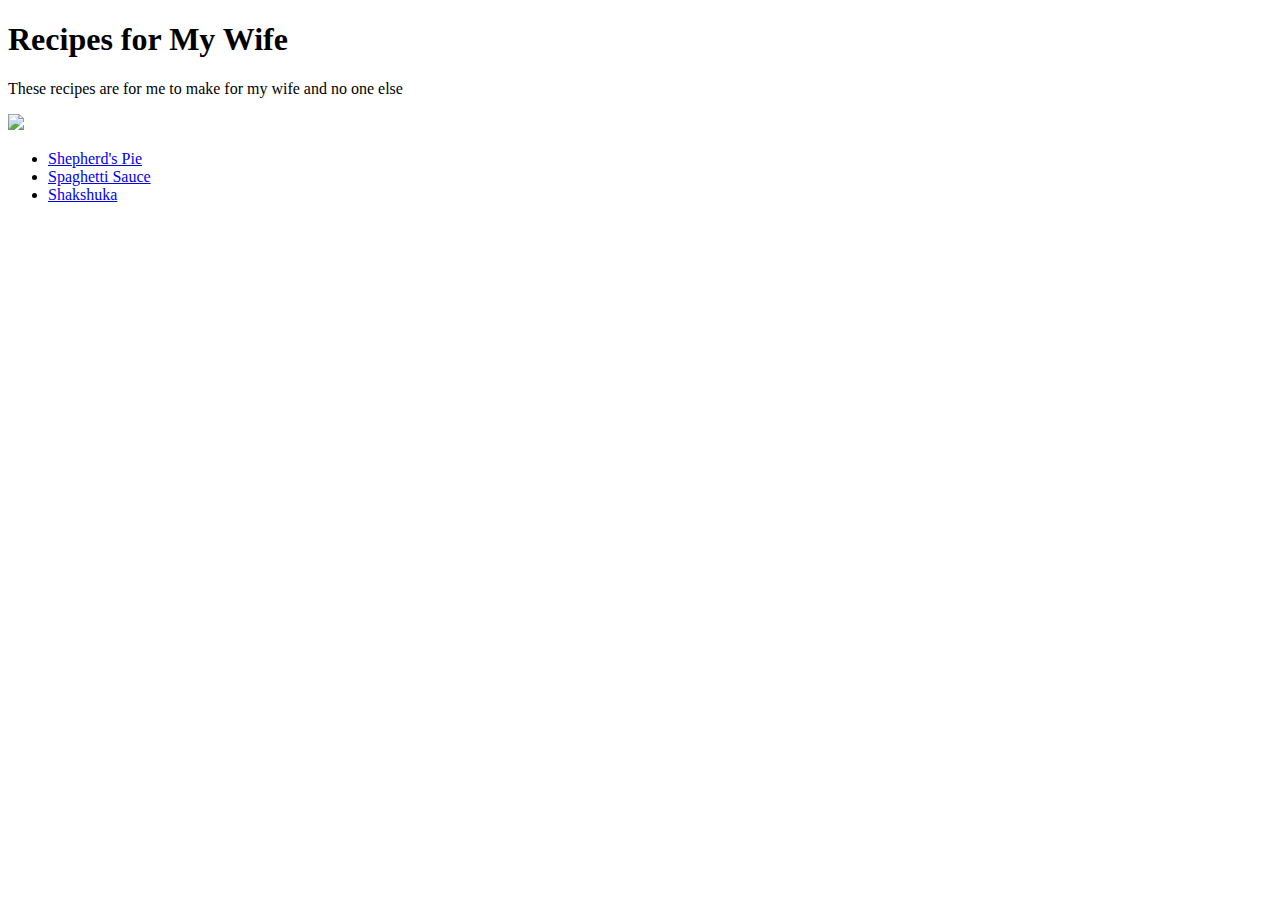
==== index.html @ 95e1f60a "he cookin" ====
<!DOCTYPE html>
<html lang="en">
    <head>
        <title>Odin Recipes</title>
    </head>
    <body>
        <h1>Recipes for My Wife</h1>
        <p>These recipes are for me to make for my wife and no one else</p>
        <img src="recipes/pictures/hecookin.gif">
        <ul>
            <li><a href="recipes/shepherds-pie.html">Shepherd's Pie</a></li>
            <li><a href="recipes/spaghetti-sauce.html">Spaghetti Sauce</a></li>
            <li><a href="recipes/shakshuka.html">Shakshuka</a></li>
        <ul>
    </body>
</html>
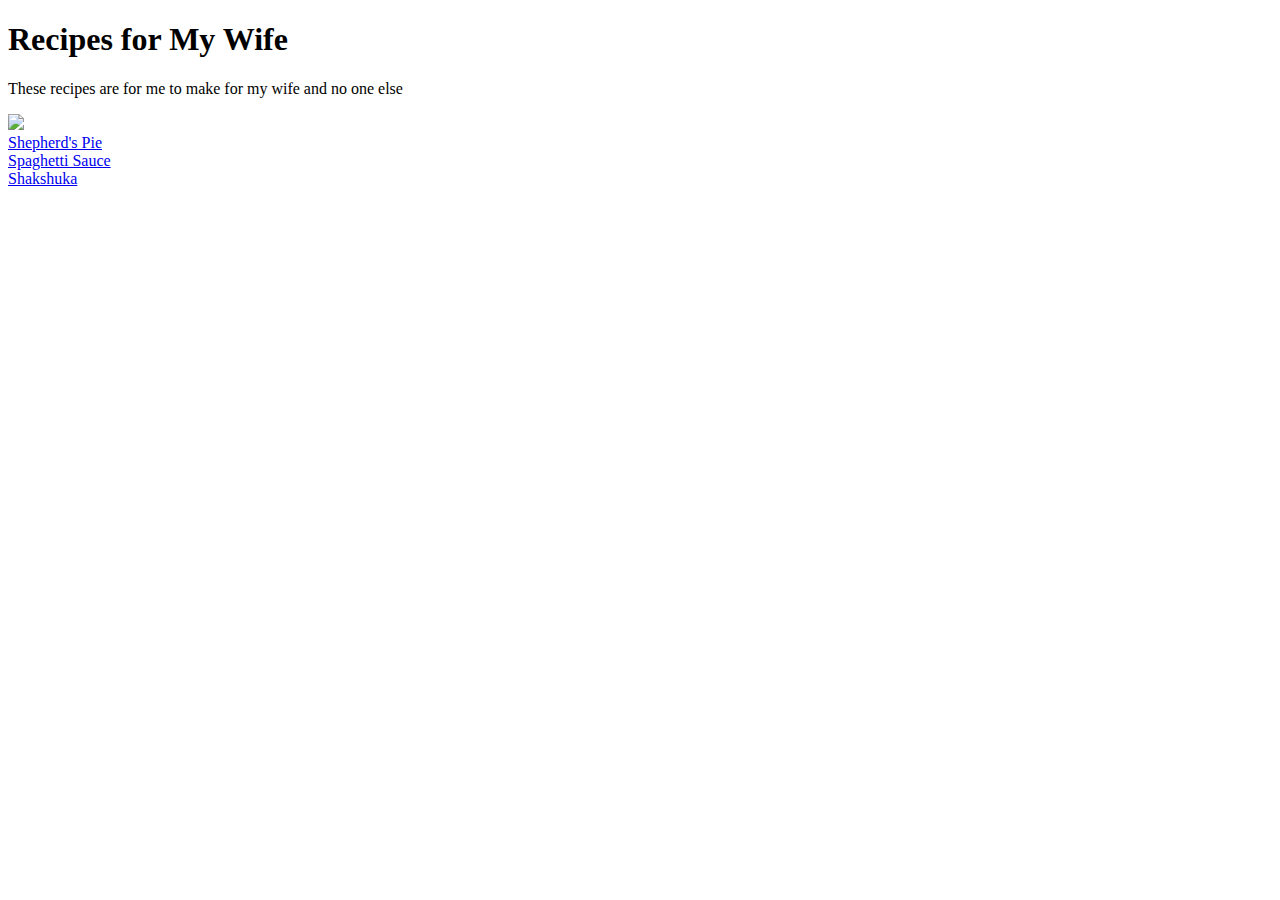
==== commit dd77b766: "fixed img for real this time" ====
--- a/index.html
+++ b/index.html
@@ -6,7 +6,7 @@
     <body>
         <h1>Recipes for My Wife</h1>
         <p>These recipes are for me to make for my wife and no one else</p>
-        <img src="recipes/pictures/hecookin.gif">
+        <img src="pictures/hecookin.gif"
         <ul>
             <li><a href="recipes/shepherds-pie.html">Shepherd's Pie</a></li>
             <li><a href="recipes/spaghetti-sauce.html">Spaghetti Sauce</a></li>
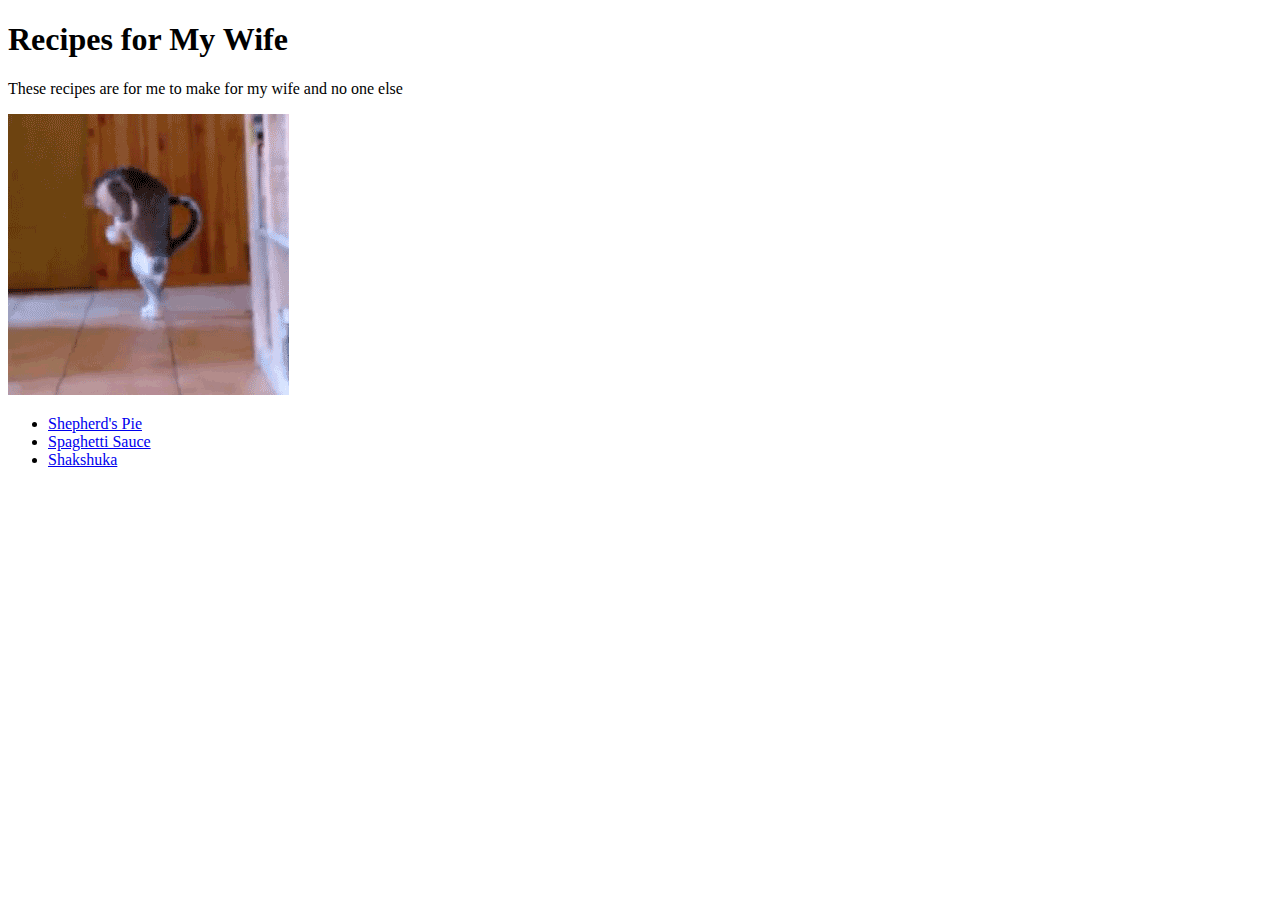
==== commit 1d0f566b: "tag close" ====
--- a/index.html
+++ b/index.html
@@ -6,7 +6,7 @@
     <body>
         <h1>Recipes for My Wife</h1>
         <p>These recipes are for me to make for my wife and no one else</p>
-        <img src="pictures/hecookin.gif"
+        <img src="recipes/pictures/hecookin.gif">
         <ul>
             <li><a href="recipes/shepherds-pie.html">Shepherd's Pie</a></li>
             <li><a href="recipes/spaghetti-sauce.html">Spaghetti Sauce</a></li>
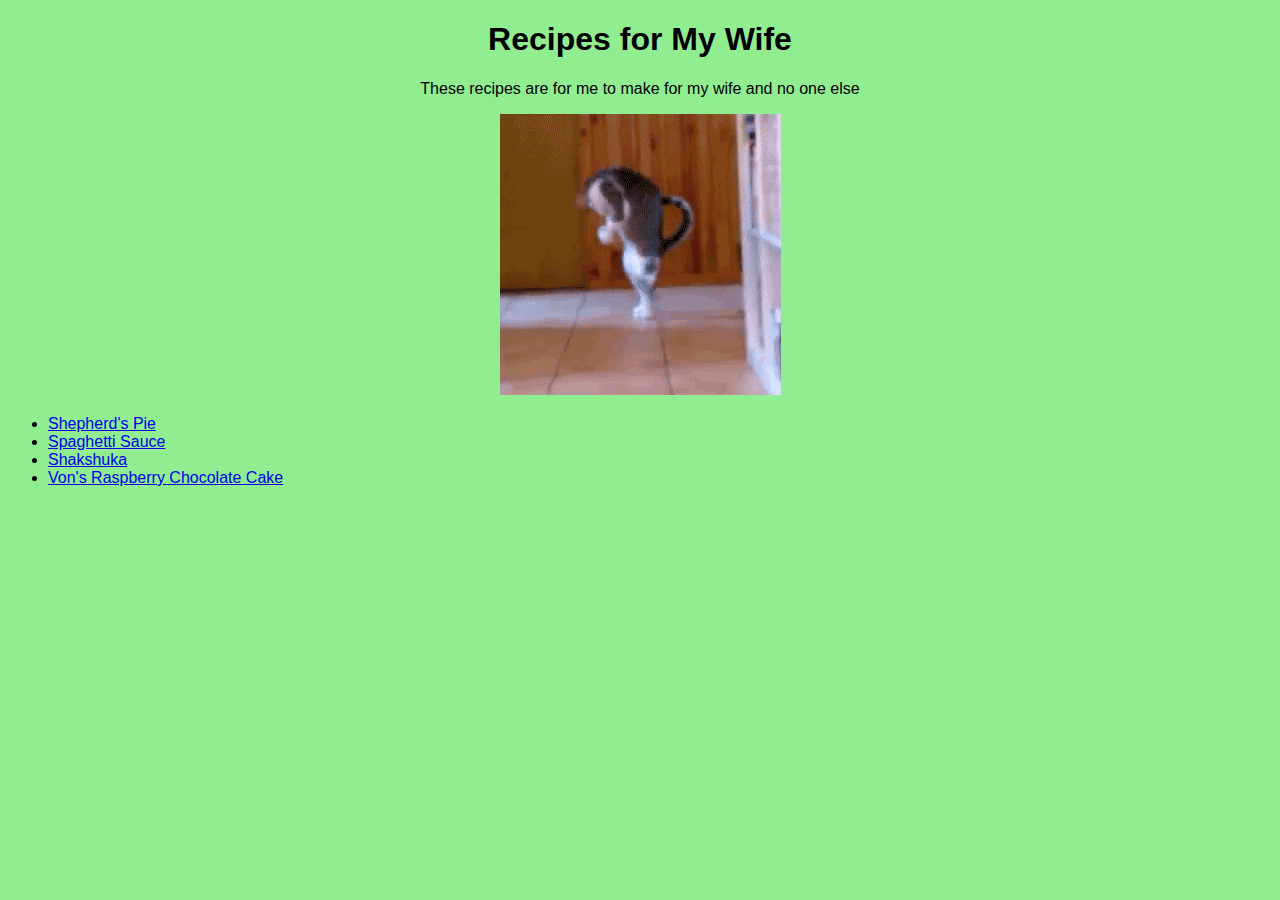
==== commit 70c03e25: "cake recipe link" ====
--- a/index.html
+++ b/index.html
@@ -2,6 +2,7 @@
 <html lang="en">
     <head>
         <title>Odin Recipes</title>
+        <link rel="stylesheet" href="style.css">
     </head>
     <body>
         <h1>Recipes for My Wife</h1>
@@ -11,6 +12,7 @@
             <li><a href="recipes/shepherds-pie.html">Shepherd's Pie</a></li>
             <li><a href="recipes/spaghetti-sauce.html">Spaghetti Sauce</a></li>
             <li><a href="recipes/shakshuka.html">Shakshuka</a></li>
+            <li><a href="recipes/vonscake">Von's Raspberry Chocolate Cake</a></li>
         <ul>
     </body>
 </html>--- a/style.css
+++ b/style.css
@@ -0,0 +1,11 @@
+body {
+    background-color: lightgreen;
+    text-align: center;
+    font-family: Arial, Helvetica, sans-serif;
+}
+ol, ul {
+    text-align: left;
+}
+.subheader {
+    text-align: left;
+}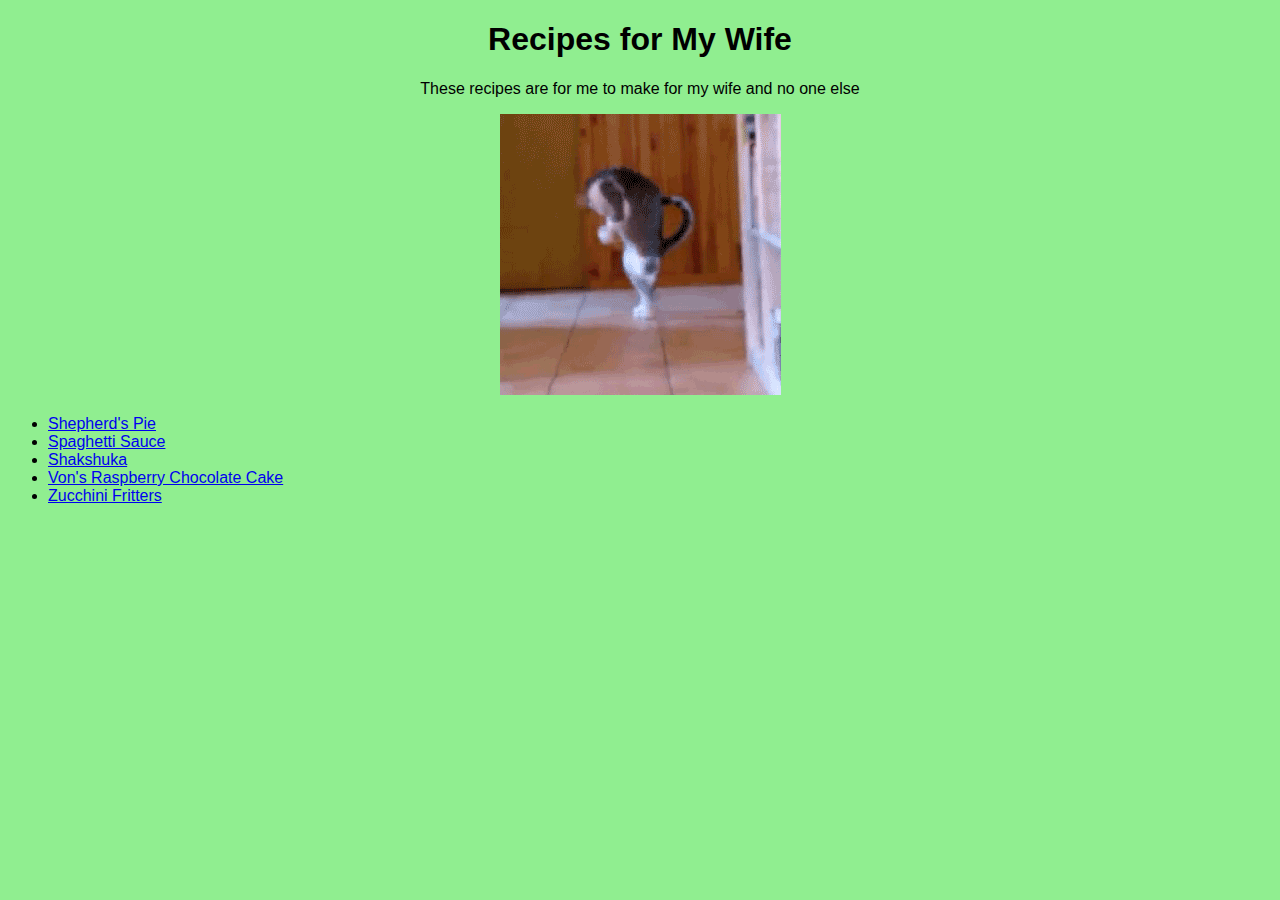
==== commit 98f8de75: "zuke link" ====
--- a/index.html
+++ b/index.html
@@ -12,7 +12,8 @@
             <li><a href="recipes/shepherds-pie.html">Shepherd's Pie</a></li>
             <li><a href="recipes/spaghetti-sauce.html">Spaghetti Sauce</a></li>
             <li><a href="recipes/shakshuka.html">Shakshuka</a></li>
-            <li><a href="recipes/vonscake">Von's Raspberry Chocolate Cake</a></li>
+            <li><a href="recipes/vonscake.html">Von's Raspberry Chocolate Cake</a></li>
+            <li><a href="recipes/zucchini-fritters">Zucchini Fritters</a></li>
         <ul>
     </body>
 </html>